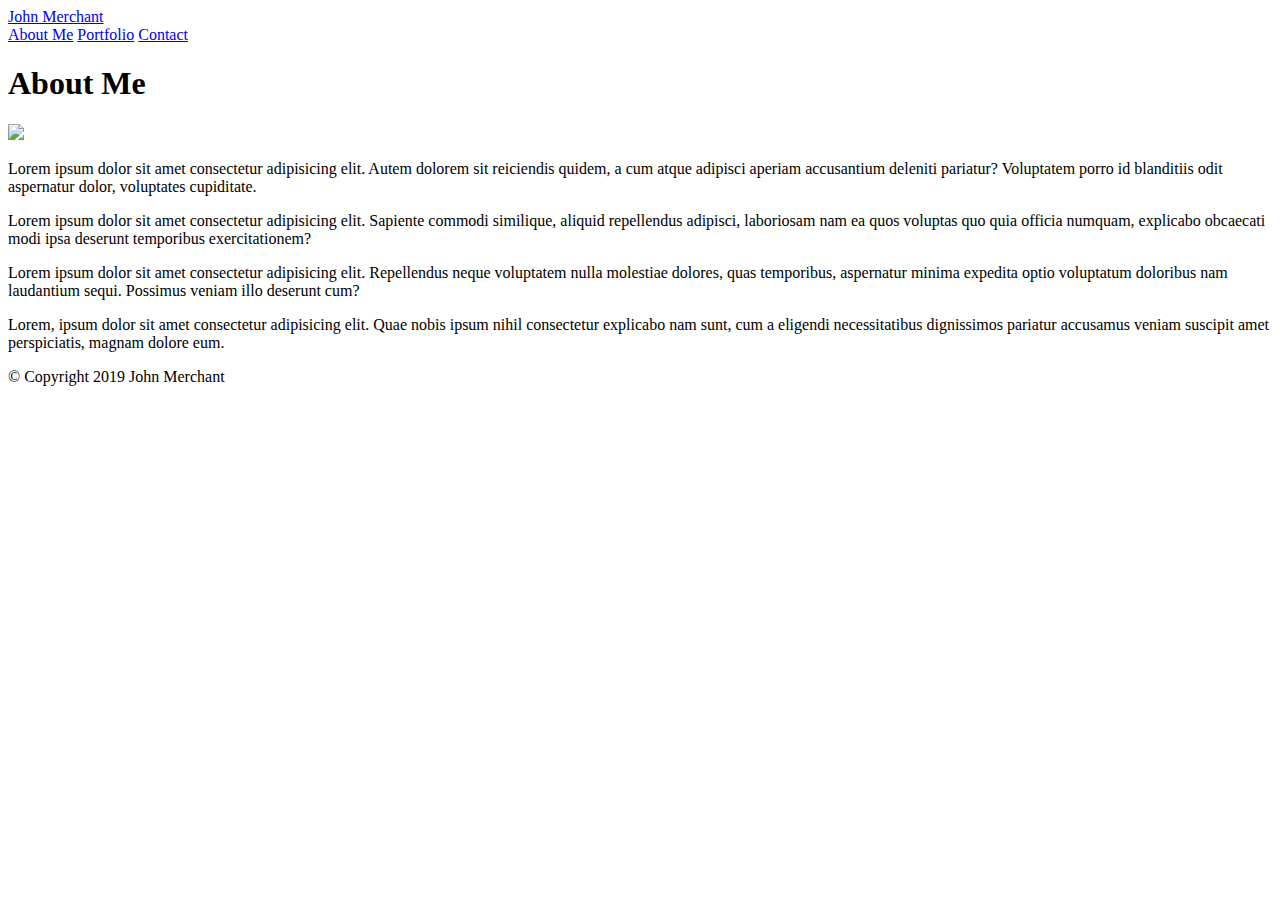
==== index.html @ 420b3a9a "first hw" ====
<!DOCTYPE html>
<html lang="en">
<head>
    <meta charset="UTF-8">
    <meta name="viewport" content="width=device-width, initial-scale=1.0">
    <meta http-equiv="X-UA-Compatible" content="ie=edge">
    <title>About Me</title>
    <link rel="stylesheet" type="text/css" href="assets/css/reset.css">
    <link rel="stylesheet" type="text/css" href="assets/css/style.css">
</head>
<body>
    <header id="masthead">
        <div class="container">
            <a href="index.html" id="logo">John Merchant</a>
            <nav>
                <a href="index.html">About Me</a>
                <a href="portfolio.html">Portfolio</a>
                <a href="contact.html">Contact</a>
            </nav>
        </div>
    </header>
    <div id="main-container" class="container">
        <section class="main-container">
            <h1>About Me</h1>

            <img src="https://scontent-atl3-1.xx.fbcdn.net/v/t1.0-1/p160x160/16831172_1274151496000054_479320246039117532_n.jpg?_nc_cat=106&_nc_ht=scontent-atl3-1.xx&oh=c61493fadfd66a9712b94fb4d4ebed2b&oe=5CC7E947"
            id="selfie">

            <p>Lorem ipsum dolor sit amet consectetur adipisicing elit. Autem dolorem sit reiciendis quidem, a cum atque adipisci aperiam accusantium deleniti pariatur? Voluptatem porro id blanditiis odit aspernatur dolor, voluptates cupiditate.</p>
            <p>Lorem ipsum dolor sit amet consectetur adipisicing elit. Sapiente commodi similique, aliquid repellendus adipisci, laboriosam nam ea quos voluptas quo quia officia numquam, explicabo obcaecati modi ipsa deserunt temporibus exercitationem?</p>

            <p>Lorem ipsum dolor sit amet consectetur adipisicing elit. Repellendus neque voluptatem nulla molestiae dolores, quas temporibus, aspernatur minima expedita optio voluptatum doloribus nam laudantium sequi. Possimus veniam illo deserunt cum?</p>
            <p>Lorem, ipsum dolor sit amet consectetur adipisicing elit. Quae nobis ipsum nihil consectetur explicabo nam sunt, cum a eligendi necessitatibus dignissimos pariatur accusamus veniam suscipit amet perspiciatis, magnam dolore eum.</p>


        </section>
    </div>

    <footer>
        <div class="container">
            &copy; Copyright 2019 John Merchant
        </div>
    </footer>


</body>
</html>
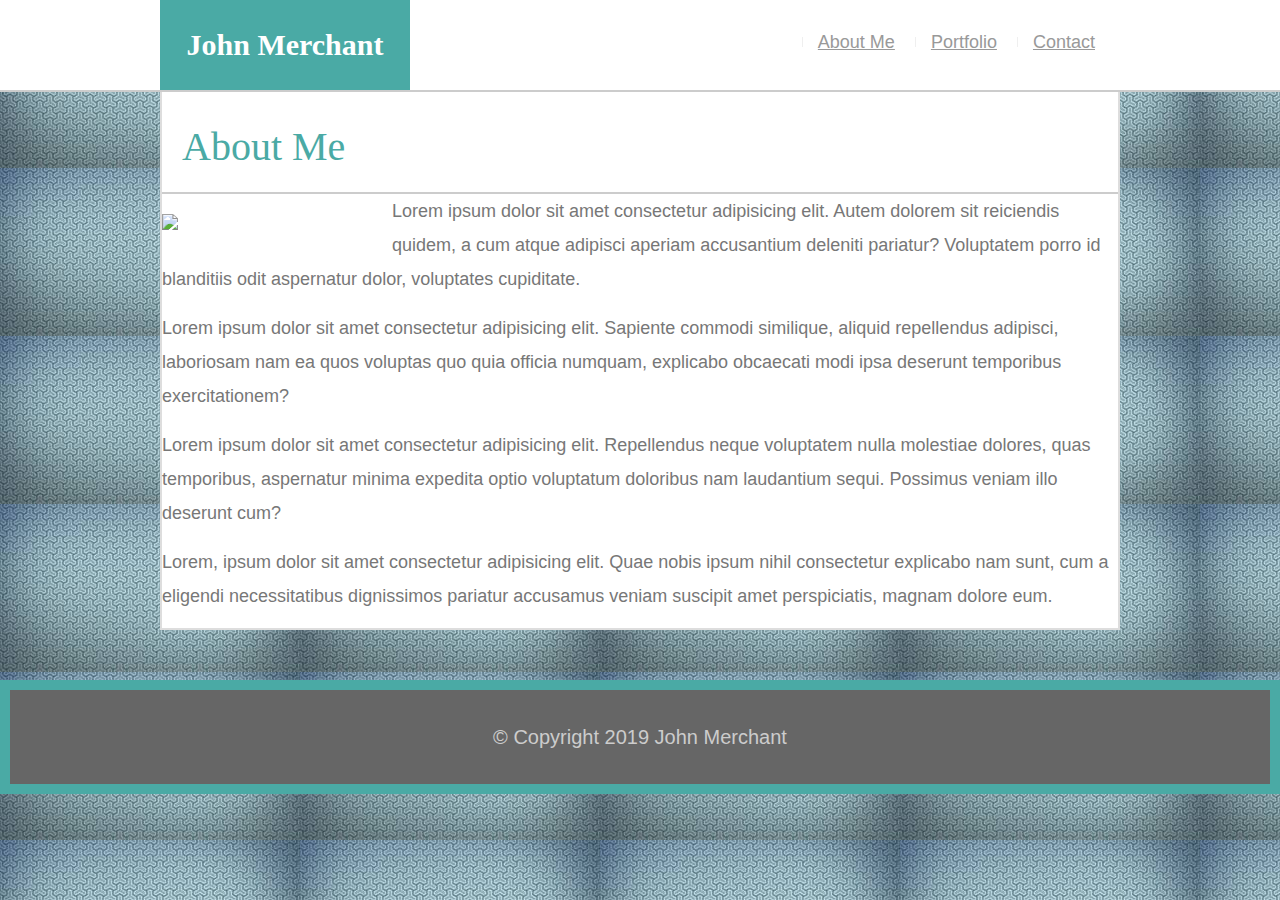
==== commit d15e7c6d: "fix" ====
--- a/index.html
+++ b/index.html
@@ -5,11 +5,11 @@
     <meta name="viewport" content="width=device-width, initial-scale=1.0">
     <meta http-equiv="X-UA-Compatible" content="ie=edge">
     <title>About Me</title>
-    <link rel="stylesheet" type="text/css" href="assets/css/reset.css">
-    <link rel="stylesheet" type="text/css" href="assets/css/style.css">
+    <link rel="stylesheet" type="text/css" href="reset.css">
+    <link rel="stylesheet" type="text/css" href="style.css">
 </head>
 <body>
-    <header id="masthead">
+    <header id="banner">
         <div class="container">
             <a href="index.html" id="logo">John Merchant</a>
             <nav>
@@ -44,4 +44,10 @@
 
 
 </body>
-</html>+</html>
+
+
+
+
+
+
--- a/style.css
+++ b/style.css
@@ -0,0 +1,173 @@
+* {
+    box-sizing: border-box;
+}
+
+body {
+    z-index: -99;
+    font-size: 18px;
+    line-height: 34px;
+    font-family: 'Arial', 'Helvetica Neue', Helvetica, sans-serif;
+    color: #777777;
+    background: url([data-uri])
+}
+
+.box {
+    background: #ffffff;
+    height: 100%;
+    width: 100%;
+    clear: both;
+}
+
+
+.container {
+    width: 100%;
+    max-width: 960px;
+    margin: 0 auto;
+    clear: both;
+}
+
+#banner {
+    background: #ffffff;
+    margin: 0 0 30px;
+    z-index: 99;
+    color: #ffffff;
+    overflow: auto;
+    border-bottom: 2px solid #cccccc;
+    width: 100%;
+    position: fixed;
+    
+}
+
+#logo {
+    width: 250px;
+    height: 90px;
+    background: #4aaaa5;
+    float: left;
+    font-family: Georgia, 'Times New Roman', Times, serif;
+    line-height: 90px;
+    color: #ffffff;
+    font-weight: 700;
+    font-size: 30px;
+    text-decoration: none;
+    text-align: center
+}
+
+#main-container {
+    border: 2px solid #dddddd;
+    padding-top: 100px;
+    background: #ffffff;
+    margin-bottom: 50px;
+}
+
+.main-section {
+    border: 1px solid #dddddd;
+    background: #ffffff;
+    margin: 0 0 30px 0;
+    float: left;
+    width: 100%;
+    max-width: 650px;
+    padding: 30px
+}
+
+#selfie {
+    width: 200px;
+    float: left;
+    height: auto;
+    margin-right: 30px;
+    margin-top: 20px
+}
+
+.work {
+    background: #ffffff;
+    width: 250px;
+    position: relative;
+    margin: 30px;
+    float: left;
+}
+
+.work img {
+    border: none;
+    width: 100%;
+}
+
+.work h2 {
+    font-weight: 50;
+    font-size: 20px;
+    position: absolute;
+    width: 100%;
+    text-align: center;
+    background: #4aaaa5;
+    color: #ffffff;
+}
+
+
+nav {
+    float: right;
+    margin: 25px;
+}
+
+nav a {
+    margin-left: 15px;
+    line-height: 10px;
+    border-left: 1px solid  #efefef;
+    color: #999999;
+    padding-left: 15px;
+    display: inline-block
+}
+
+h2, h3 {
+    font-size: 50px;
+}
+
+h1 {
+    font-size: 40px;
+    padding: 20px;
+    line-height: 50px;
+    border-bottom: #cccccc 2px solid;
+    text-align: none
+
+}
+
+h1, h2, h3 {
+    background-color: #ffffff;
+    color: #4aaaa5;
+    font-weight: 600px;
+    font-family: Georgia, 'Times New Roman', Times, serif;
+}
+
+p {
+    margin-bottom: 15px;
+}
+
+label {
+    display: block;
+    width: 100%
+}
+
+textarea {
+    height: 100px
+}
+
+footer {
+    padding: 30px;
+    color: #cccccc;
+    font-size: 20px;
+    border: 10px solid #4aaaa5;
+    background-color: #666666;
+    clear: both;
+    text-align: center;
+}
+
+input[type=submit] {
+    padding: 20px;
+    font-family: 'Times New Roman', Times, serif;
+    background: #4aaaa5;
+    margin-left: 40px;
+}
+
+.clearfix::after {
+    content: "";
+    clear: both;
+    display: table;
+}
+
